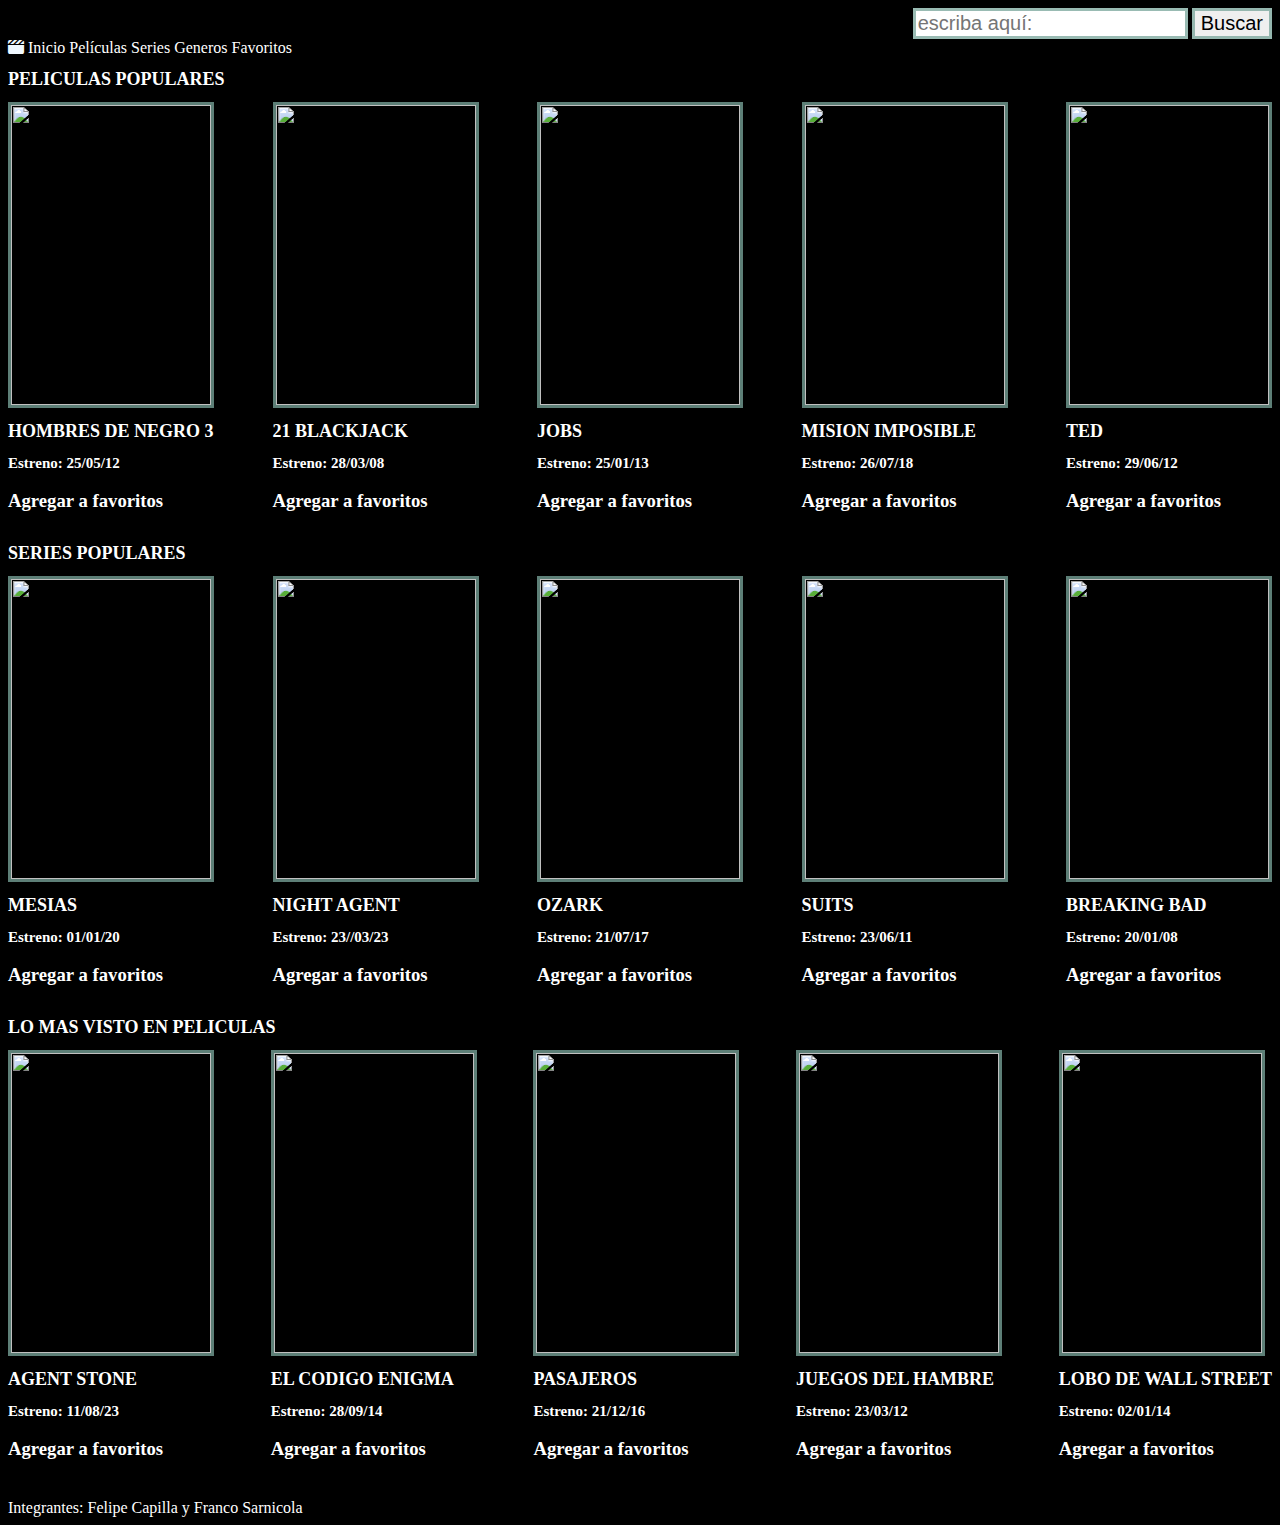
==== index.html @ 10e6083c "Terminado" ====
<!DOCTYPE html>
<html lang="en">
<head>
    <meta charset="UTF-8">
    <meta name="viewport" content="width=device-width, initial-scale=1.0">
    <title>HOME</title>
    <link rel="stylesheet" href="./css/stylesindex.css">
    <link rel="stylesheet" href="https://cdnjs.cloudflare.com/ajax/libs/font-awesome/6.3.0/css/all.min.css"> 
</head>
<body>
    <header>
        <form action="./search-results.html" method="get">
            <input type="text" name="q" placeholder="escriba aquí:">
            <input type="submit" value="Buscar" class="Buscador">
        </form>
        <section class="indice">
        <i class="fa-solid fa-clapperboard logo"></i>
        <a href="./index.html">
            Inicio
        </a>

        <a href="./detail-movie.html">
            Películas
        </a>

        <a href="./detail-serie.html">
            Series
        </a>

        <a href="./genres.html">
            Generos
        </a>

        <a href="./favorite.html">
            Favoritos
        </a>
    </section>
    </header>
    <h1>
        PELICULAS POPULARES
    </h1>
    <section class="peliculaspopulares">
    <article class="mib3">
        <a href="./detail-movie.html">
        <img src="./fotos/mib3.jpg" height="300px" width="200px">
        <h1>
            HOMBRES DE NEGRO 3
        </h1>
        </a>
        <h2>
            Estreno: 25/05/12
        </h2>
        <a href="./favorite.html">
        <h3>Agregar a favoritos</h3>
        </a>
    </article>
    <article class="bck">
        <a href="./detail-movie.html">
        <img src="./fotos/21_blackjack.jpg" height="300px" width="200px">
        <h1>
            21 BLACKJACK
        </h1>
        </a>
        <h2>
            Estreno: 28/03/08
        </h2>
        <a href="./favorite.html">
            <h3>Agregar a favoritos</h3>
            </a>
    </article>
    <article class="jobs">
        <a href="./detail-movie.html">
        <img src="./fotos/Jobs.jpg" height="300px" width="200px">
        <h1>
            JOBS
        </h1>
        </a>
        <h2>
            Estreno: 25/01/13
        </h2>
        <a href="./favorite.html">
            <h3>Agregar a favoritos</h3>
            </a>
    </article>
    <article class="mi">
        <a href="./detail-movie.html">
        <img src="./fotos/M.I._fallout.webp" height="300px" width="200px">
        <h1>
            MISION IMPOSIBLE
        </h1>
        </a>
        <h2>
            Estreno: 26/07/18
        </h2>
        <a href="./favorite.html">
            <h3>Agregar a favoritos</h3>
            </a>
    </article>
    <article class="ted">
        <a href="./detail-movie.html">
        <img src="./fotos/Ted.webp" height="300px" width="200px">
        <h1>
            TED
        </h1>
        </a>
        <h2>
            Estreno: 29/06/12
        </h2>
        <a href="./favorite.html">
            <h3>Agregar a favoritos</h3>
            </a>
    </article>
    </section>
    <h1>
        SERIES POPULARES
    </h1>
    <section class="seriespopulares">
    <article class="mesi">
        <a href="./detail-serie.html">
        <img src="./fotos/mesias.webp" height="300px" width="200px">
        <h1>
            MESIAS
        </h1>
        </a>
        <h2>
            Estreno: 01/01/20
        </h2>
        <a href="./favorite.html">
            <h3>Agregar a favoritos</h3>
            </a>
    </article>
    <article class="agente">
        <a href="./detail-serie.html">
        <img src="./fotos/night_agent.jpg" height="300px" width="200px">
        <h1>
            NIGHT AGENT
        </h1>
        </a>
        <h2>
            Estreno: 23//03/23
        </h2>
        <a href="./favorite.html">
            <h3>Agregar a favoritos</h3>
            </a>
    </article>
    <article class="ozarc">
        <a href="./detail-serie.html">
        <img src="./fotos/ozark.jpg" height="300px" width="200px">
        <h1>
            OZARK
        </h1>
        </a>
        <h2>
            Estreno: 21/07/17
        </h2>
        <a href="./favorite.html">
            <h3>Agregar a favoritos</h3>
            </a>
    </article>
    <article class="suts">
        <a href="./detail-serie.html">
        <img src="./fotos/suits.webp" height="300px" width="200px">
        <h1>
            SUITS
        </h1>
        </a>
        <h2>
            Estreno: 23/06/11
        </h2>
        <a href="./favorite.html">
            <h3>Agregar a favoritos</h3>
            </a>
    </article>
    <article class="bad">
        <a href="./detail-serie.html">
        <img src="./fotos/breaking_bad.jpg" height="300px" width="200px">
        <h1>
            BREAKING BAD
        </h1>
        </a>
        <h2>
            Estreno: 20/01/08
        </h2>
        <a href="./favorite.html">
            <h3>Agregar a favoritos</h3>
            </a>
    </article>
    </section>
    <h1>
        LO MAS VISTO EN PELICULAS
    </h1>
    <section class="lomasvistoenpeliculas">
    <article class="stone">
        <a href="./detail-movie.html">
        <img src="./fotos/agent_stone.jpg" height="300px" width="200px">
        <h1>
            AGENT STONE
        </h1>
        <h2>
            Estreno: 11/08/23
        </h2>
        <a href="./favorite.html">
            <h3>Agregar a favoritos</h3>
            </a>
    </article>
    <article class="codigo">
        <a href="./detail-movie.html">
        <img src="./fotos/el_codigo_enigma.jpg" height="300px" width="200px">
        <h1>
            EL CODIGO ENIGMA
        </h1>
        <h2>
            Estreno: 28/09/14
        </h2>
        <a href="./favorite.html">
            <h3>Agregar a favoritos</h3>
            </a>
    </article>
    <article class="pasa">
        <a href="./detail-movie.html">
        <img src="./fotos/pasajeros.jpg" height="300px" width="200px">
        <h1>
            PASAJEROS
        </h1>
        <h2>
            Estreno: 21/12/16
        </h2>
        <a href="./favorite.html">
            <h3>Agregar a favoritos</h3>
            </a>
    </article>
    <article class="juegos">
        <a href="./detail-movie.html">
        <img src="./fotos/Los-juegos-del-hambre.webp" height="300px" width="200px">
        <h1>
            JUEGOS DEL HAMBRE
        </h1>
        <h2>
            Estreno: 23/03/12
        </h2>
        <a href="./favorite.html">
            <h3>Agregar a favoritos</h3>
            </a>
    </article>
    <article class="lobo">
        <a href="./detail-movie.html">
        <img src="./fotos/el_lobo_de_wallstreet.webp" height="300px" width="200px">
        <h1>
            LOBO DE WALL STREET
        </h1>
        <h2>
            Estreno: 02/01/14
        </h2>
        <a href="./favorite.html">
            <h3>Agregar a favoritos</h3>
            </a>
    </article>
    </section>
    <footer class="integrantes">
        Integrantes: Felipe Capilla y Franco Sarnicola
    </footer>
</body>
</html>
---- css/stylesindex.css ----
.peliculaspopulares{
    display: flex;
    flex-direction: row;
    justify-content: space-between;
    flex-wrap: wrap;
}

.seriespopulares{
    display: flex;
    flex-direction: row;
    justify-content: space-between;
    flex-wrap: wrap;
}

.lomasvistoenpeliculas{
    display: flex;
    flex-direction: row;
    justify-content: space-between;
    flex-wrap: wrap;
}

body{
    background-color: black;
}

h1{
    color: white;
    font-size: 18px;
}

h2{
    color: white;
    font-size: 15px;
}

h3{
    color: white;
}

footer {
    color: white;
}

a{
    color: white;
    text-decoration: none;
}

form{
    text-align: right;
}

.logo{
    color: aliceblue;
}

img{
    border: rgba(121, 166, 156, 0.765) solid;
}



input[type="text"]{
    border:  rgba(121, 166, 156, 0.765) solid;
    font-size: 20px;
}

.Buscador{
    border:  rgba(121, 166, 156, 0.765) solid;
    font-size: 20px;
}

.integrantes{
    margin-top: 20px;
}

@media (max-width: 390px) {
    .peliculaspopulares {
        justify-content: center;
        align-items: center;
    }
    .seriespopulares {
        justify-content: center;
        align-items: center;
    }
    .lomasvistoenpeliculas {
        justify-content: center;
        align-items: center;
    }
    .mib3{
        margin-bottom: 20px;
    }
    .ted{
        margin-bottom: 20px;
    }
    .bck{
        margin-bottom: 20px;
    }
    .jobs{
        margin-bottom: 20px;
    }
    .mi{
        margin-bottom: 20px;
    }
    .suts{
        margin-bottom: 20px;
    }
    .mesi{
        margin-bottom: 20px;
    }
    .bad{
        margin-bottom: 20px;
    }
    .ozarc{
        margin-bottom: 20px;
    }
    .agente{
        margin-bottom: 20px;
    }
    .lobo{
        margin-bottom: 20px;
    }
    .codigo{
        margin-bottom: 20px;
    }
    .juegos{
        margin-bottom: 20px;
    }
    .pasa{
        margin-bottom: 20px;
    }
    .stone{
        margin-bottom: 20px;
    }
    .indice{
        margin-top: 20px;
        display: flex;
        flex-direction: column;
        justify-content: center;
        align-items: center;
    }
}
@media(max-width: 620px){
    .indice{
        justify-content: center;
        align-items: center;
        display: flex;
        margin-top: 20px;
        flex-direction: column;
    }
}

@media (max-width: 820px) {
    .peliculaspopulares{
        justify-content: center;
    }
    .seriespopulares{
        justify-content: center;
    }
    .lomasvistoenpeliculas{
        justify-content: center;
    }
}

@media (max-width: 1050px) {
    .peliculaspopulares {
        justify-content: center;
        gap: 20px;
    }
    .seriespopulares {
        justify-content: center;
        gap: 20px;
    }
    .lomasvistoenpeliculas {
        justify-content: center;
        gap: 20px;
    }
}
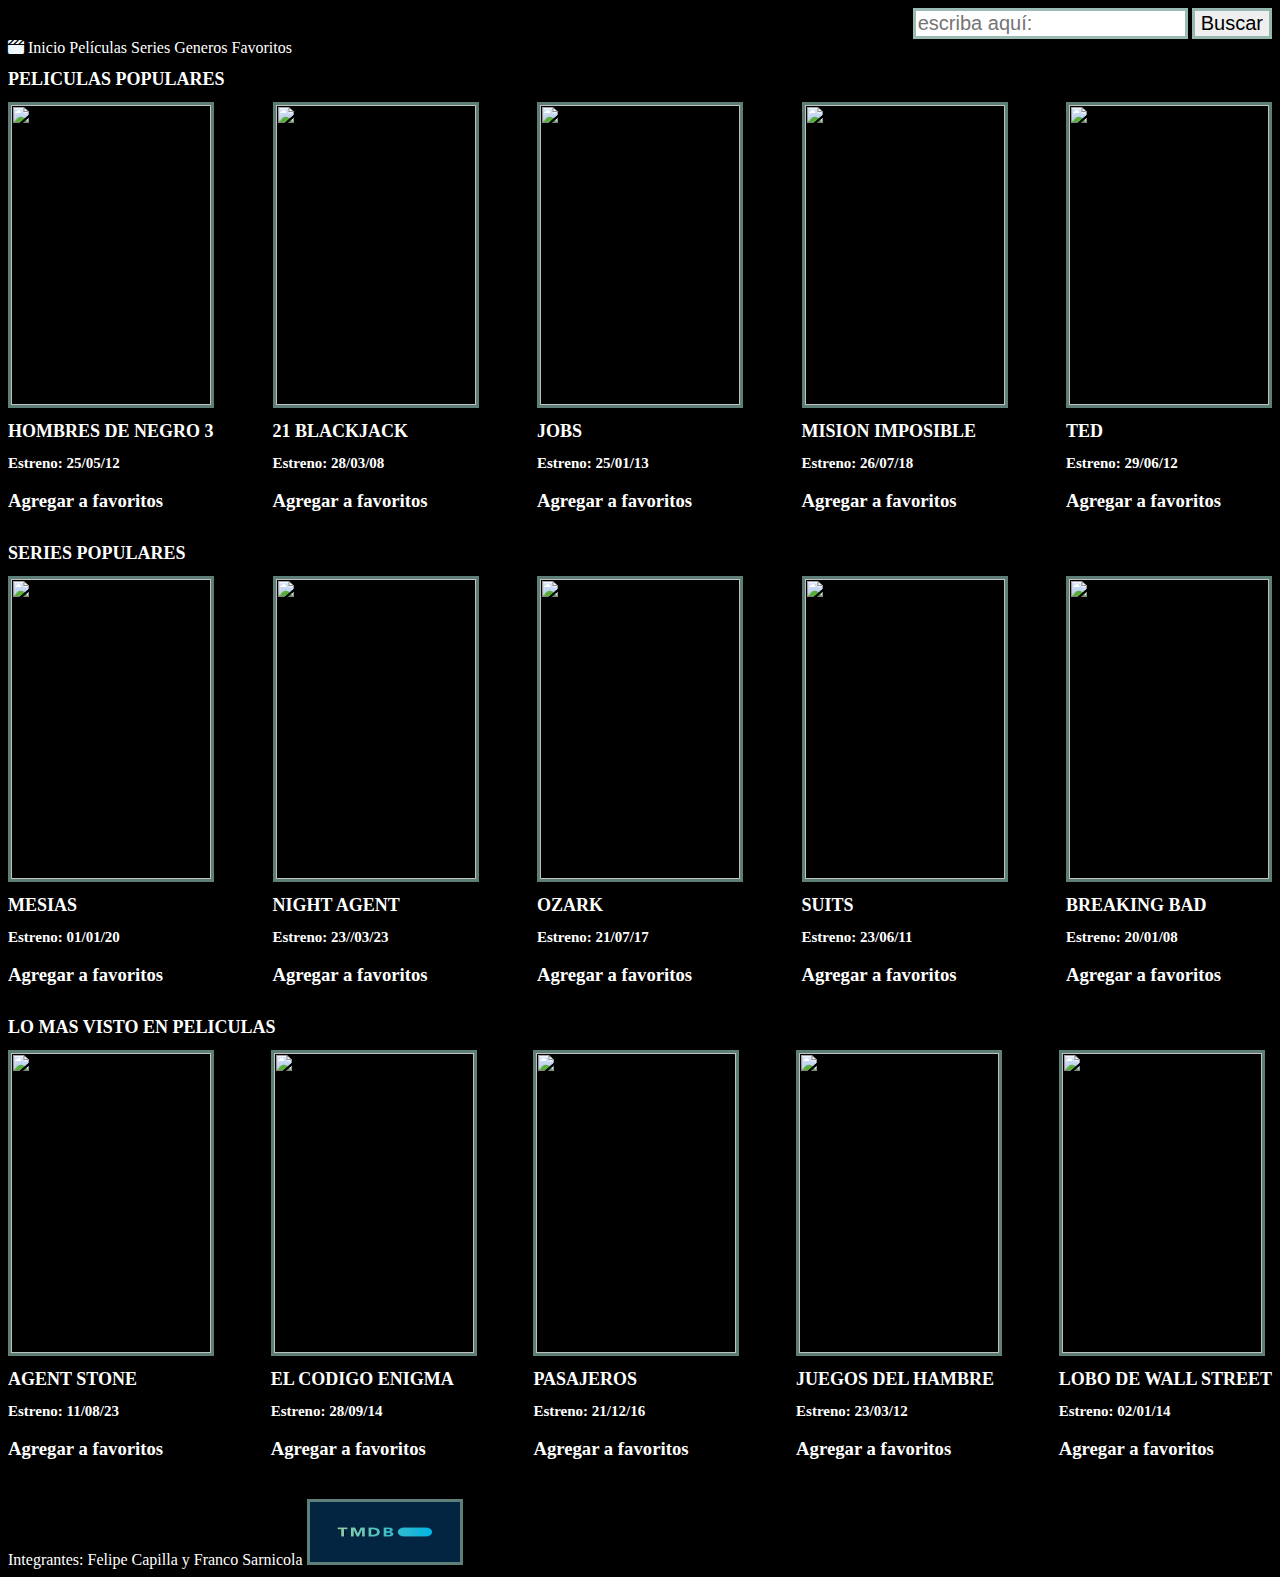
==== commit ca2889e4: "foto" ====
--- a/index.html
+++ b/index.html
@@ -258,6 +258,8 @@
     </section>
     <footer class="integrantes">
         Integrantes: Felipe Capilla y Franco Sarnicola
+        <img src="./fotos/logoyhemoviedata.png" height="60px" width="150px">
     </footer>
+    <script src="./js/index.js"></script>
 </body>
 </html>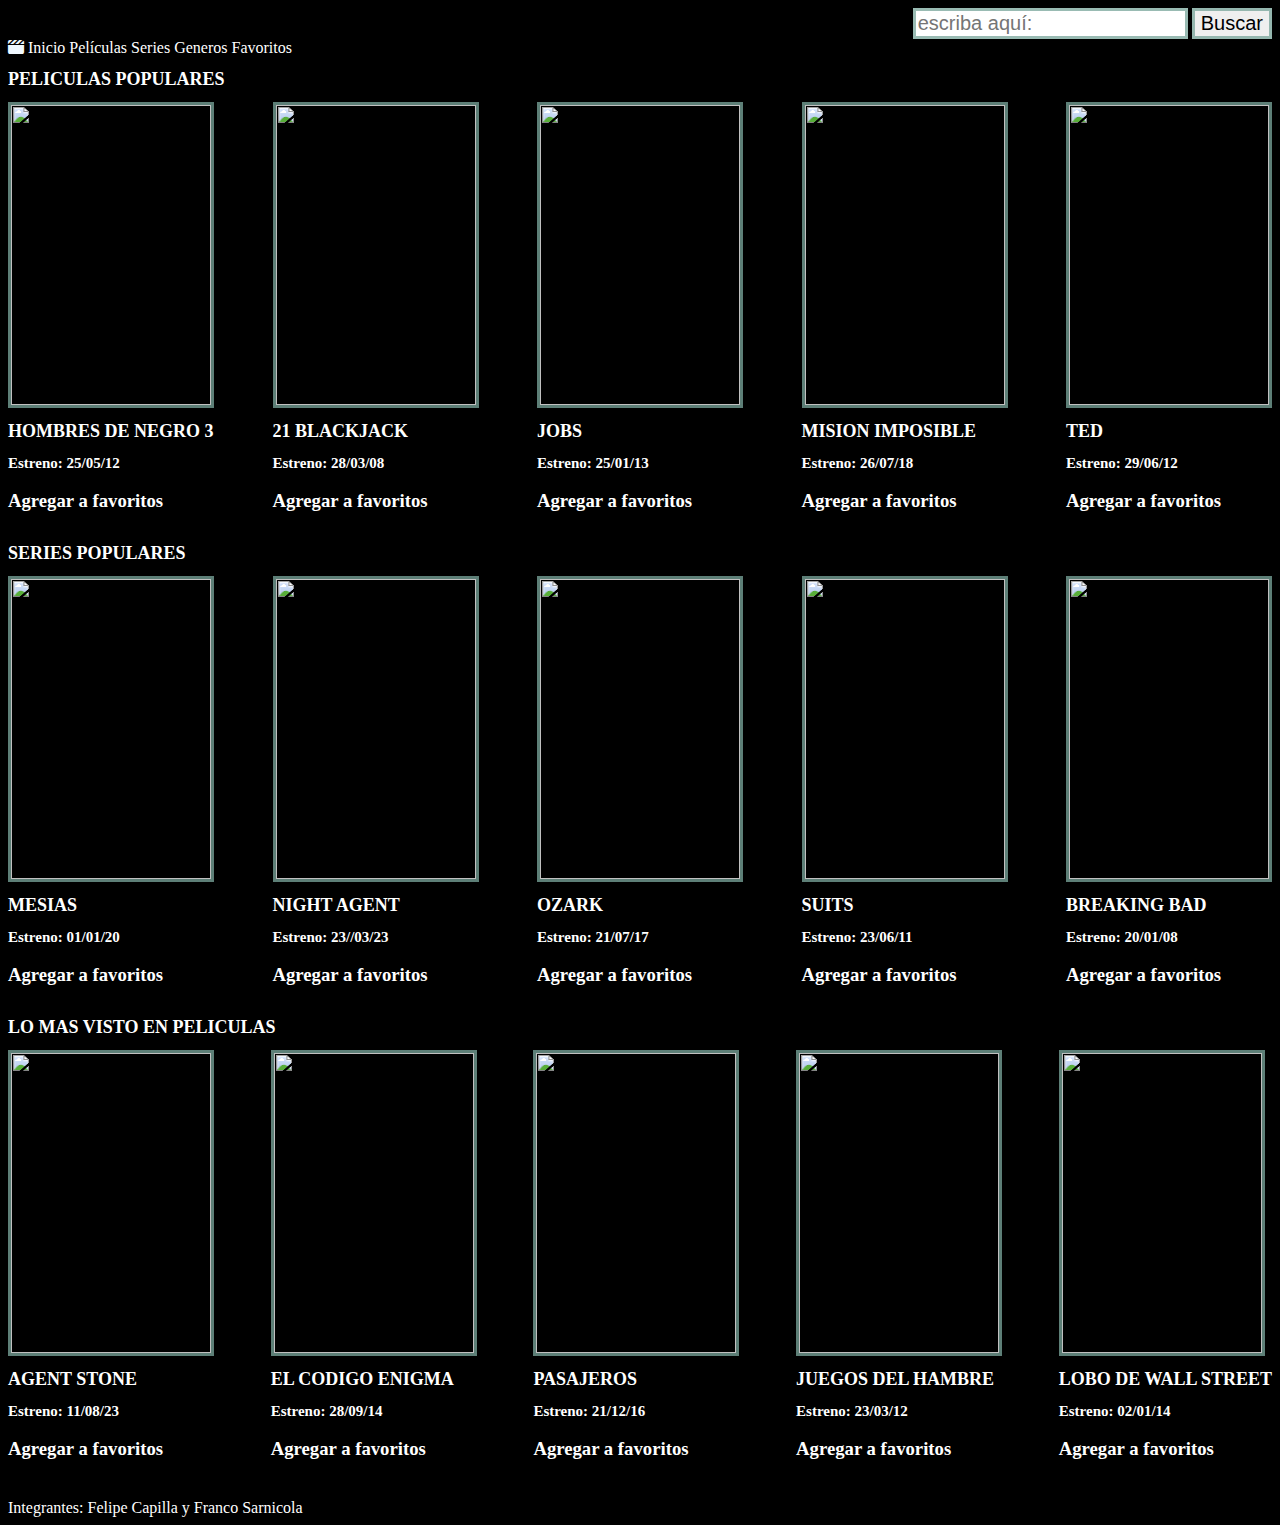
==== commit 61431128: "K" ====
--- a/index.html
+++ b/index.html
@@ -10,7 +10,7 @@
 <body>
     <header>
         <form action="./search-results.html" method="get">
-            <input type="text" name="q" placeholder="escriba aquí:">
+            <input type="text" name="buscador" placeholder="escriba aquí:">
             <input type="submit" value="Buscar" class="Buscador">
         </form>
         <section class="indice">
@@ -258,7 +258,6 @@
     </section>
     <footer class="integrantes">
         Integrantes: Felipe Capilla y Franco Sarnicola
-        <img src="./fotos/logoyhemoviedata.png" height="60px" width="150px">
     </footer>
     <script src="./js/index.js"></script>
 </body>
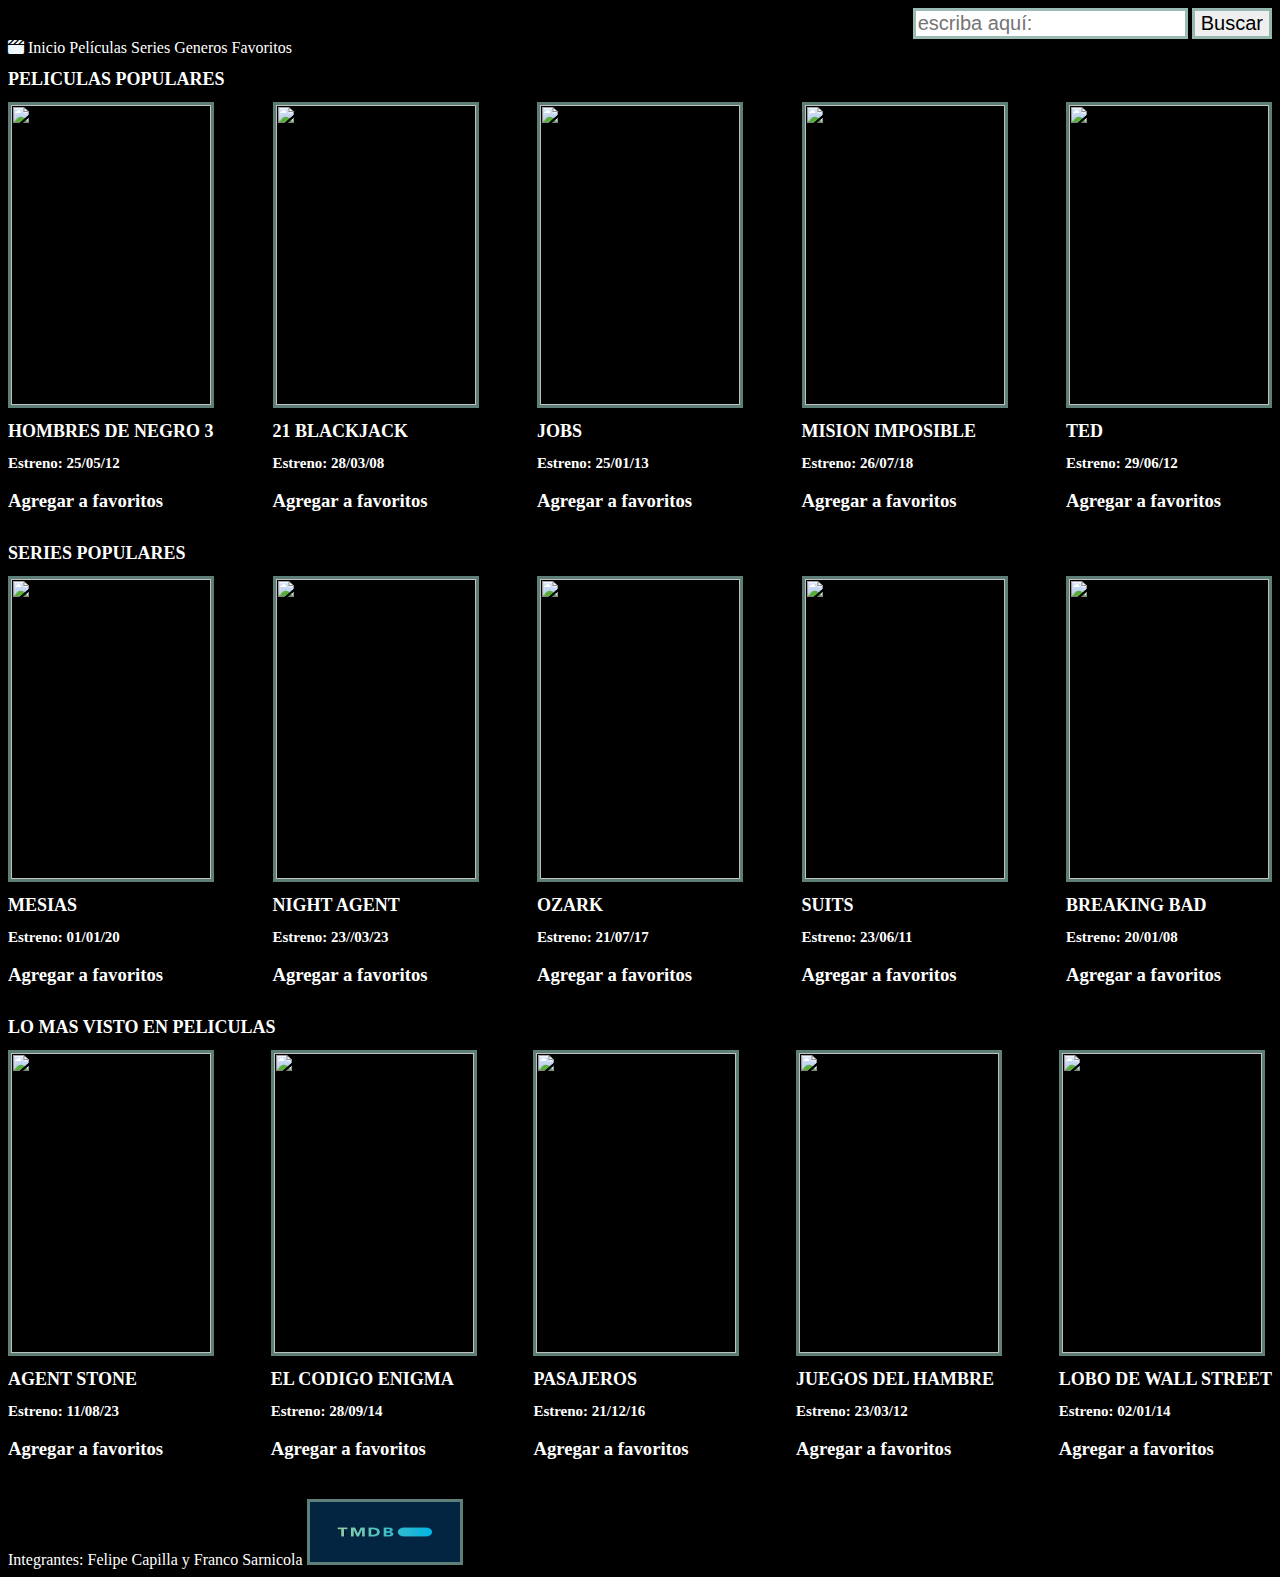
==== commit 34ea270b: "Merge branch 'main' of https://github.com/francosarnicola/TpFinal" ====
--- a/index.html
+++ b/index.html
@@ -258,6 +258,7 @@
     </section>
     <footer class="integrantes">
         Integrantes: Felipe Capilla y Franco Sarnicola
+        <img src="./fotos/logoyhemoviedata.png" height="60px" width="150px">
     </footer>
     <script src="./js/index.js"></script>
 </body>
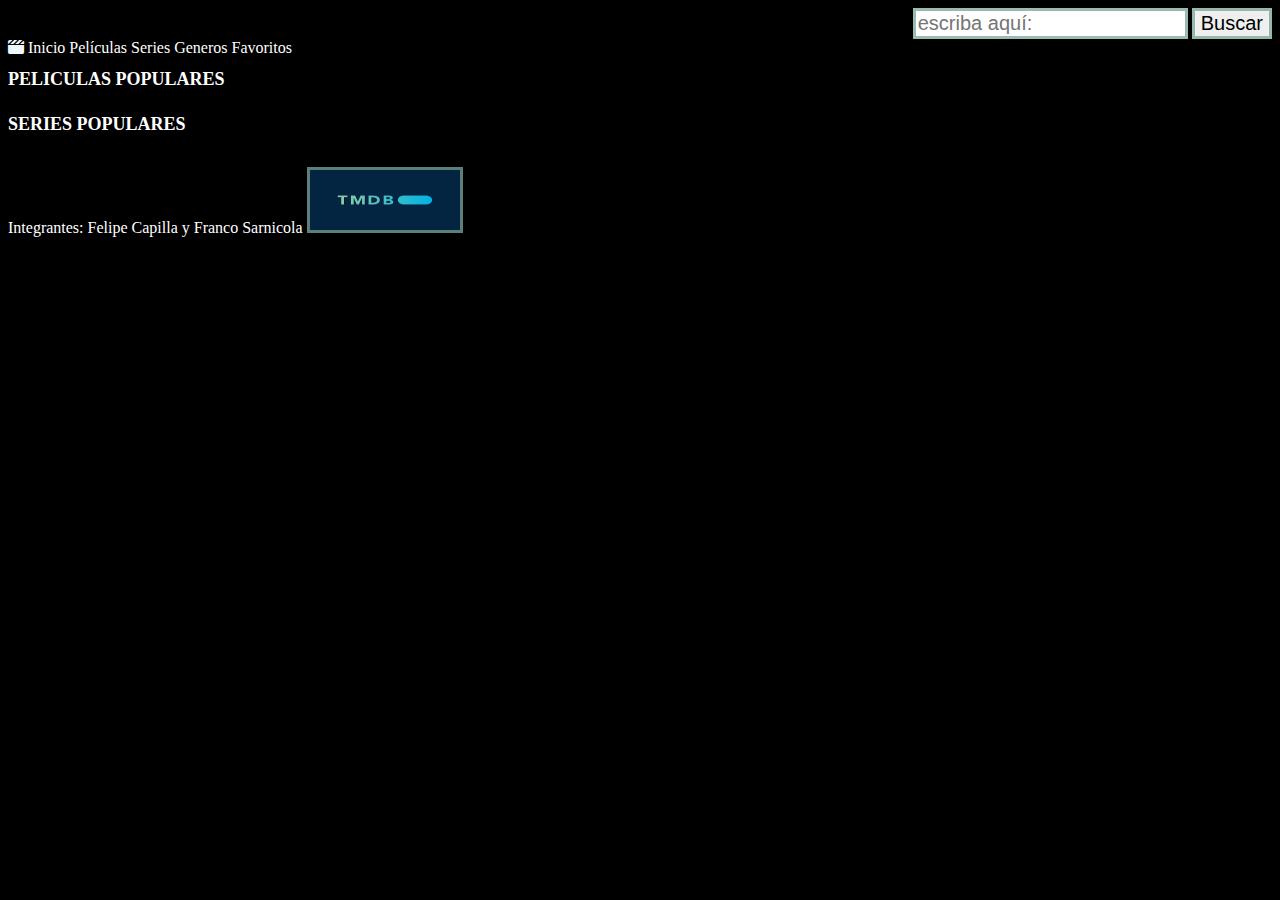
==== commit cf74120b: "h" ====
--- a/index.html
+++ b/index.html
@@ -40,221 +40,13 @@
         PELICULAS POPULARES
     </h1>
     <section class="peliculaspopulares">
-    <article class="mib3">
-        <a href="./detail-movie.html">
-        <img src="./fotos/mib3.jpg" height="300px" width="200px">
-        <h1>
-            HOMBRES DE NEGRO 3
-        </h1>
-        </a>
-        <h2>
-            Estreno: 25/05/12
-        </h2>
-        <a href="./favorite.html">
-        <h3>Agregar a favoritos</h3>
-        </a>
-    </article>
-    <article class="bck">
-        <a href="./detail-movie.html">
-        <img src="./fotos/21_blackjack.jpg" height="300px" width="200px">
-        <h1>
-            21 BLACKJACK
-        </h1>
-        </a>
-        <h2>
-            Estreno: 28/03/08
-        </h2>
-        <a href="./favorite.html">
-            <h3>Agregar a favoritos</h3>
-            </a>
-    </article>
-    <article class="jobs">
-        <a href="./detail-movie.html">
-        <img src="./fotos/Jobs.jpg" height="300px" width="200px">
-        <h1>
-            JOBS
-        </h1>
-        </a>
-        <h2>
-            Estreno: 25/01/13
-        </h2>
-        <a href="./favorite.html">
-            <h3>Agregar a favoritos</h3>
-            </a>
-    </article>
-    <article class="mi">
-        <a href="./detail-movie.html">
-        <img src="./fotos/M.I._fallout.webp" height="300px" width="200px">
-        <h1>
-            MISION IMPOSIBLE
-        </h1>
-        </a>
-        <h2>
-            Estreno: 26/07/18
-        </h2>
-        <a href="./favorite.html">
-            <h3>Agregar a favoritos</h3>
-            </a>
-    </article>
-    <article class="ted">
-        <a href="./detail-movie.html">
-        <img src="./fotos/Ted.webp" height="300px" width="200px">
-        <h1>
-            TED
-        </h1>
-        </a>
-        <h2>
-            Estreno: 29/06/12
-        </h2>
-        <a href="./favorite.html">
-            <h3>Agregar a favoritos</h3>
-            </a>
-    </article>
+   
     </section>
     <h1>
         SERIES POPULARES
     </h1>
     <section class="seriespopulares">
-    <article class="mesi">
-        <a href="./detail-serie.html">
-        <img src="./fotos/mesias.webp" height="300px" width="200px">
-        <h1>
-            MESIAS
-        </h1>
-        </a>
-        <h2>
-            Estreno: 01/01/20
-        </h2>
-        <a href="./favorite.html">
-            <h3>Agregar a favoritos</h3>
-            </a>
-    </article>
-    <article class="agente">
-        <a href="./detail-serie.html">
-        <img src="./fotos/night_agent.jpg" height="300px" width="200px">
-        <h1>
-            NIGHT AGENT
-        </h1>
-        </a>
-        <h2>
-            Estreno: 23//03/23
-        </h2>
-        <a href="./favorite.html">
-            <h3>Agregar a favoritos</h3>
-            </a>
-    </article>
-    <article class="ozarc">
-        <a href="./detail-serie.html">
-        <img src="./fotos/ozark.jpg" height="300px" width="200px">
-        <h1>
-            OZARK
-        </h1>
-        </a>
-        <h2>
-            Estreno: 21/07/17
-        </h2>
-        <a href="./favorite.html">
-            <h3>Agregar a favoritos</h3>
-            </a>
-    </article>
-    <article class="suts">
-        <a href="./detail-serie.html">
-        <img src="./fotos/suits.webp" height="300px" width="200px">
-        <h1>
-            SUITS
-        </h1>
-        </a>
-        <h2>
-            Estreno: 23/06/11
-        </h2>
-        <a href="./favorite.html">
-            <h3>Agregar a favoritos</h3>
-            </a>
-    </article>
-    <article class="bad">
-        <a href="./detail-serie.html">
-        <img src="./fotos/breaking_bad.jpg" height="300px" width="200px">
-        <h1>
-            BREAKING BAD
-        </h1>
-        </a>
-        <h2>
-            Estreno: 20/01/08
-        </h2>
-        <a href="./favorite.html">
-            <h3>Agregar a favoritos</h3>
-            </a>
-    </article>
-    </section>
-    <h1>
-        LO MAS VISTO EN PELICULAS
-    </h1>
-    <section class="lomasvistoenpeliculas">
-    <article class="stone">
-        <a href="./detail-movie.html">
-        <img src="./fotos/agent_stone.jpg" height="300px" width="200px">
-        <h1>
-            AGENT STONE
-        </h1>
-        <h2>
-            Estreno: 11/08/23
-        </h2>
-        <a href="./favorite.html">
-            <h3>Agregar a favoritos</h3>
-            </a>
-    </article>
-    <article class="codigo">
-        <a href="./detail-movie.html">
-        <img src="./fotos/el_codigo_enigma.jpg" height="300px" width="200px">
-        <h1>
-            EL CODIGO ENIGMA
-        </h1>
-        <h2>
-            Estreno: 28/09/14
-        </h2>
-        <a href="./favorite.html">
-            <h3>Agregar a favoritos</h3>
-            </a>
-    </article>
-    <article class="pasa">
-        <a href="./detail-movie.html">
-        <img src="./fotos/pasajeros.jpg" height="300px" width="200px">
-        <h1>
-            PASAJEROS
-        </h1>
-        <h2>
-            Estreno: 21/12/16
-        </h2>
-        <a href="./favorite.html">
-            <h3>Agregar a favoritos</h3>
-            </a>
-    </article>
-    <article class="juegos">
-        <a href="./detail-movie.html">
-        <img src="./fotos/Los-juegos-del-hambre.webp" height="300px" width="200px">
-        <h1>
-            JUEGOS DEL HAMBRE
-        </h1>
-        <h2>
-            Estreno: 23/03/12
-        </h2>
-        <a href="./favorite.html">
-            <h3>Agregar a favoritos</h3>
-            </a>
-    </article>
-    <article class="lobo">
-        <a href="./detail-movie.html">
-        <img src="./fotos/el_lobo_de_wallstreet.webp" height="300px" width="200px">
-        <h1>
-            LOBO DE WALL STREET
-        </h1>
-        <h2>
-            Estreno: 02/01/14
-        </h2>
-        <a href="./favorite.html">
-            <h3>Agregar a favoritos</h3>
-            </a>
-    </article>
+    
     </section>
     <footer class="integrantes">
         Integrantes: Felipe Capilla y Franco Sarnicola
--- a/css/stylesindex.css
+++ b/css/stylesindex.css
@@ -26,6 +26,8 @@
 h1{
     color: white;
     font-size: 18px;
+    display: flex;
+    flex-wrap: wrap;
 }
 
 h2{
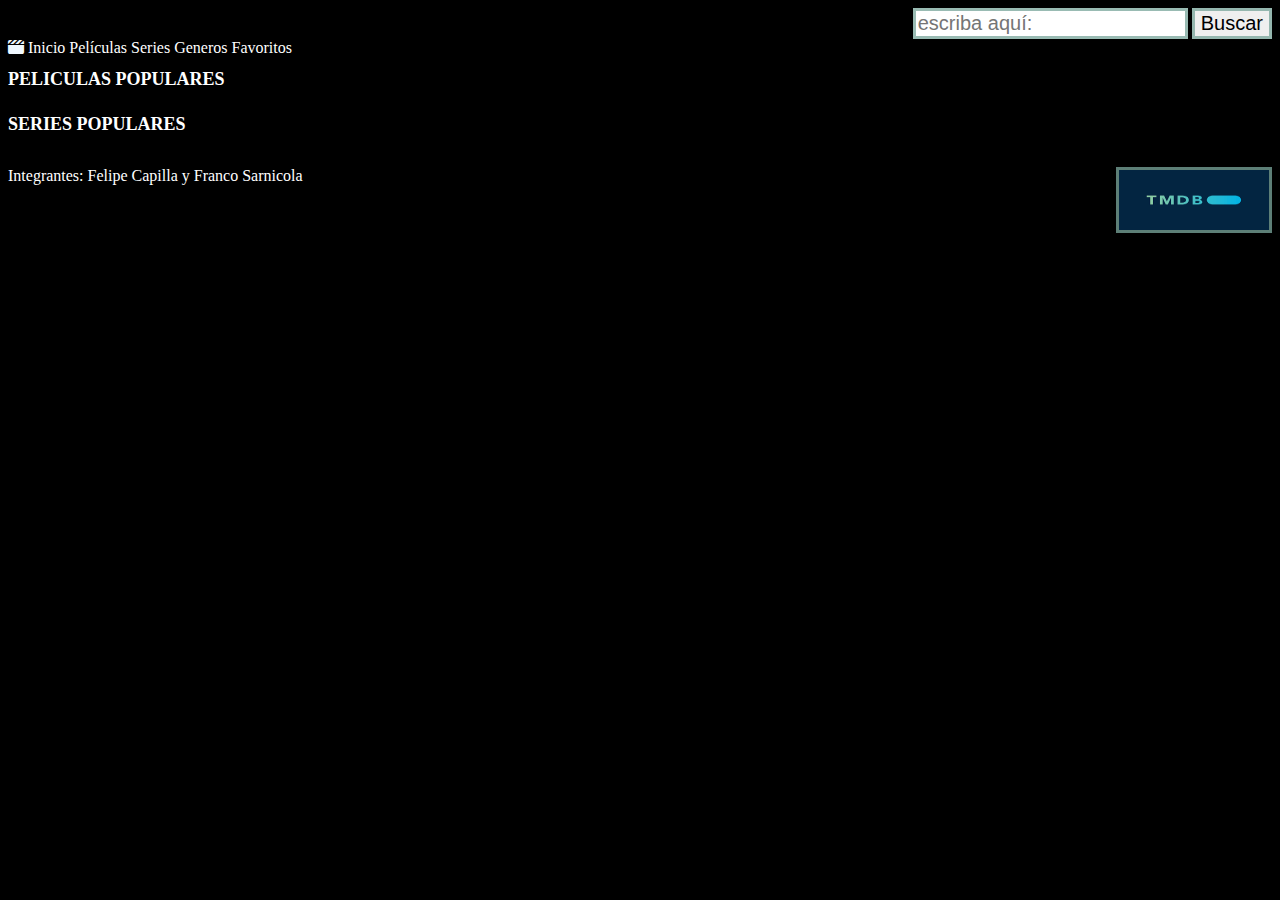
==== commit 198b7885: "cambios" ====
--- a/index.html
+++ b/index.html
@@ -15,25 +15,15 @@
         </form>
         <section class="indice">
         <i class="fa-solid fa-clapperboard logo"></i>
-        <a href="./index.html">
-            Inicio
-        </a>
+        <a href="./index.html">Inicio</a>
 
-        <a href="./detail-movie.html">
-            Películas
-        </a>
+        <a href="./detail-movie.html">Películas</a>
 
-        <a href="./detail-serie.html">
-            Series
-        </a>
+        <a href="./detail-serie.html">Series</a>
 
-        <a href="./genres.html">
-            Generos
-        </a>
+        <a href="./genres.html">Generos</a>
 
-        <a href="./favorite.html">
-            Favoritos
-        </a>
+        <a href="./favorite.html">Favoritos</a>
     </section>
     </header>
     <h1>
@@ -50,7 +40,7 @@
     </section>
     <footer class="integrantes">
         Integrantes: Felipe Capilla y Franco Sarnicola
-        <img src="./fotos/logoyhemoviedata.png" height="60px" width="150px">
+        <img class="logotmdb" src="./fotos/logoyhemoviedata.png" height="60px" width="150px">
     </footer>
     <script src="./js/index.js"></script>
 </body>
--- a/css/stylesindex.css
+++ b/css/stylesindex.css
@@ -151,6 +151,12 @@
         flex-direction: column;
     }
 }
+.logotmdb{
+    display: flex;
+    justify-content: center;
+    position: relative;
+    float: right;
+}
 
 @media (max-width: 820px) {
     .peliculaspopulares{
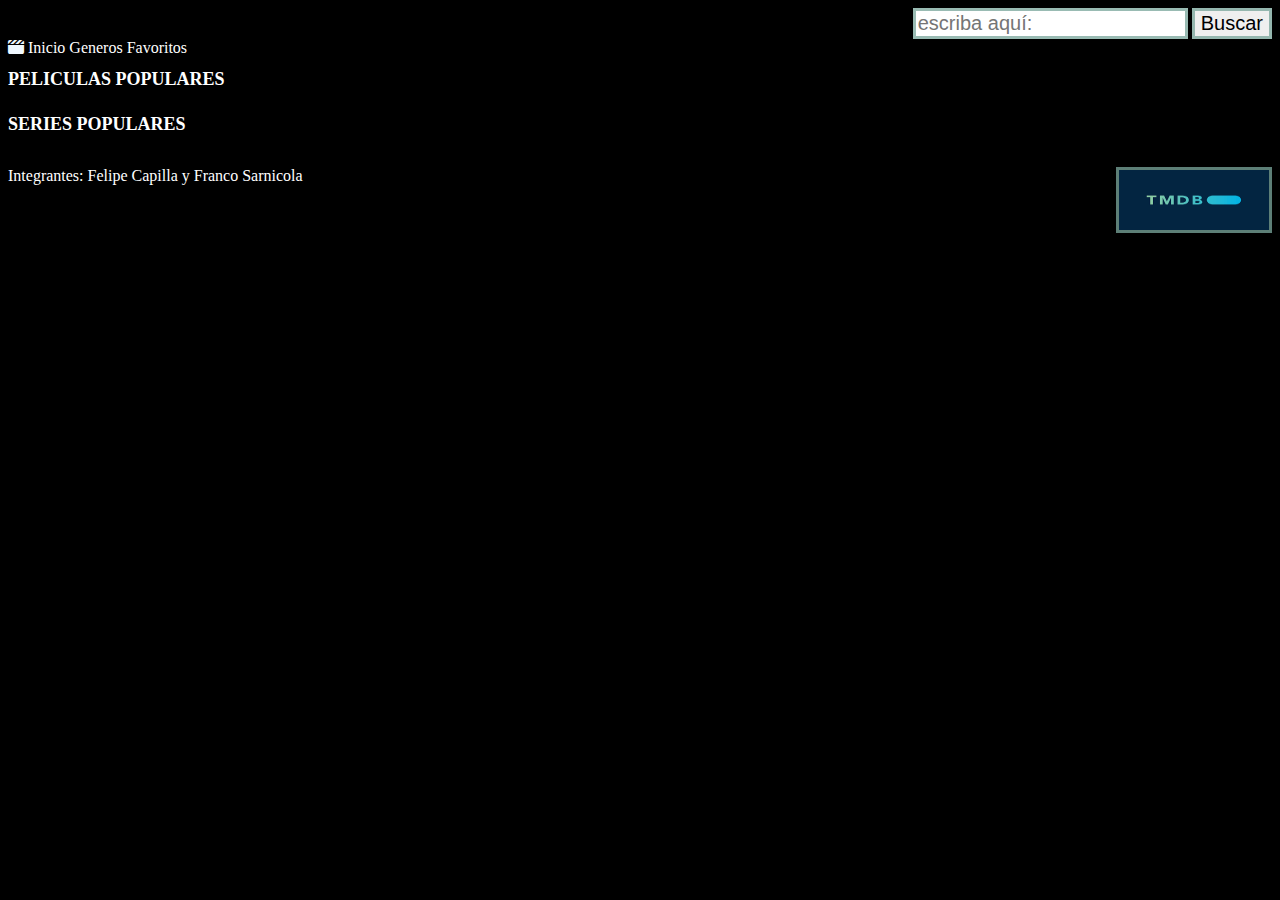
==== commit 60664a62: "l" ====
--- a/index.html
+++ b/index.html
@@ -16,10 +16,6 @@
         <section class="indice">
         <i class="fa-solid fa-clapperboard logo"></i>
         <a href="./index.html">Inicio</a>
-
-        <a href="./detail-movie.html">Películas</a>
-
-        <a href="./detail-serie.html">Series</a>
 
         <a href="./genres.html">Generos</a>
 
